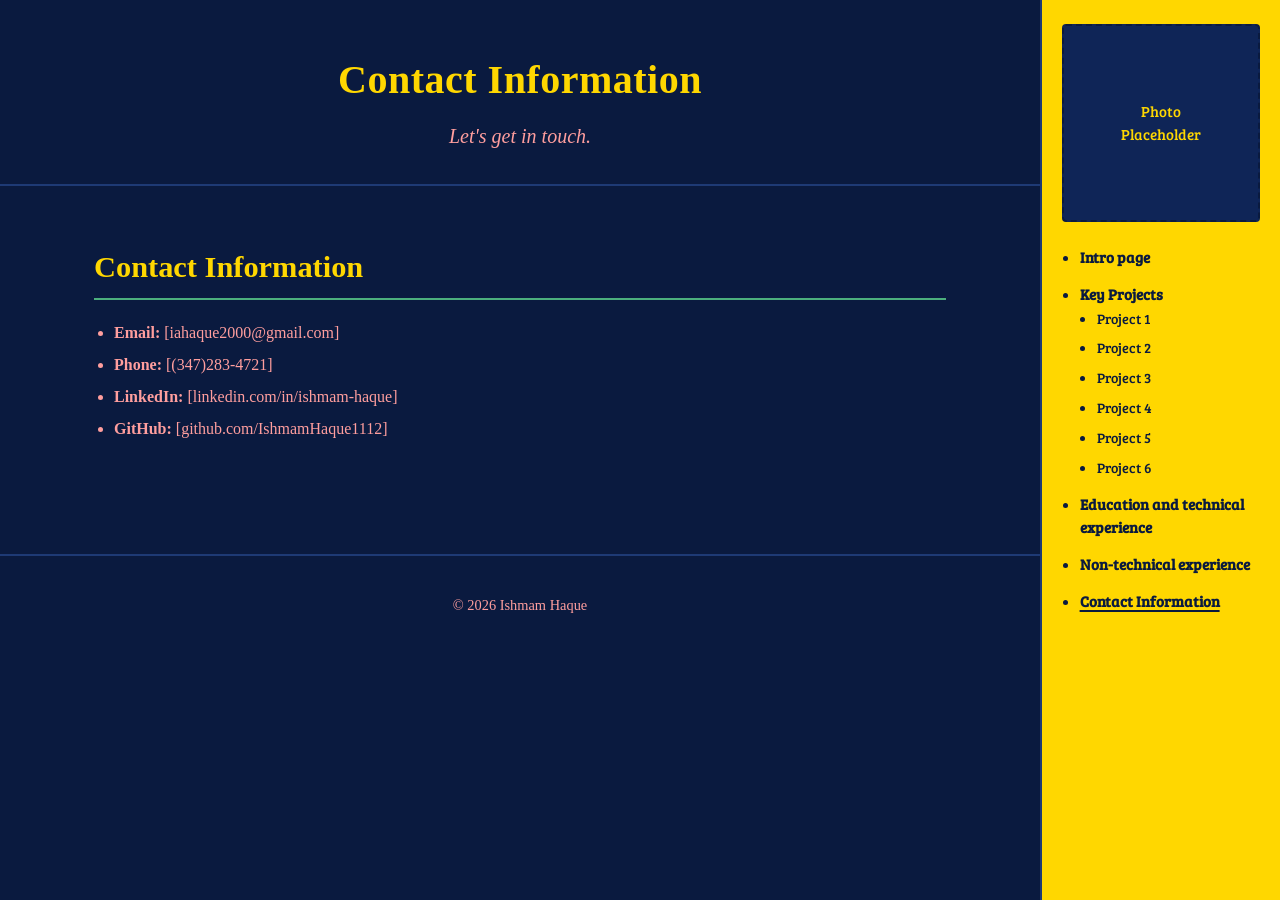
==== contact-information.html @ 470a4e52 "Added pages to the sidebar links as a framework I can expand on" ====
<!DOCTYPE html>
<html lang="en">
<head>
<meta charset="UTF-8">
<meta name="viewport" content="width=device-width, initial-scale=1.0">
<title>Contact Information — Ishmam Haque</title>
<link rel="preconnect" href="https://fonts.googleapis.com">
<link rel="preconnect" href="https://fonts.gstatic.com" crossorigin>
<link href="https://fonts.googleapis.com/css2?family=Bree+Serif&display=swap" rel="stylesheet">
<link rel="stylesheet" href="style.css">
</head>
<body>

<div class="page-layout">

  <div class="site-content">

  <header class="page-header">
    <h1 class="main-title">Contact Information</h1>
    <p class="subtitle">Let's get in touch.</p>
  </header>

  <main>
    <section class="page-section">
      <h2 class="section-title">Contact Information</h2>
      <ul class="bullet-list">
        <li><strong>Email:</strong> [iahaque2000@gmail.com]</li>
        <li><strong>Phone:</strong> [(347)283-4721]</li>
        <li><strong>LinkedIn:</strong> [linkedin.com/in/ishmam-haque]</li>
        <li><strong>GitHub:</strong> [github.com/IshmamHaque1112]</li>
      </ul>
    </section>
  </main>

  <footer class="page-footer">
    <p>&copy; 2026 Ishmam Haque</p>
  </footer>

  </div><!-- /.site-content -->

  <aside class="sidebar" aria-label="Site navigation">
    <div class="sidebar-photo">
      <span>Photo<br>Placeholder</span>
    </div>

    <nav class="sidebar-nav">
      <ul>
        <li><a href="index.html">Intro page</a>
        </li>
        <li><a href="key-projects.html">Key Projects</a>
          <ul class="sidebar-subnav">
            <li><a href="project-1.html">Project 1</a></li>
            <li><a href="project-2.html">Project 2</a></li>
            <li><a href="project-3.html">Project 3</a></li>
            <li><a href="project-4.html">Project 4</a></li>
            <li><a href="project-5.html">Project 5</a></li>
            <li><a href="project-6.html">Project 6</a></li>
          </ul>
        </li>
        <li><a href="education-technical-experience.html">Education and technical experience</a>
        </li>
        <li><a href="non-technical-experience.html">Non-technical experience</a>
        </li>
        <li><a href="contact-information.html" aria-current="page" class="current">Contact Information</a>
        </li>
      </ul>
    </nav>
  </aside>

</div><!-- /.page-layout -->

<script src="script.js"></script>
</body>
</html>
---- style.css ----
/* ===========================================================
   Ishmam Haque — Personal Site Styles
   Palette:
     Background : dark blue
     Titles     : bright yellow
     Subtitles  : green
     Body text  : light red
   Font: Times New Roman throughout
=========================================================== */

:root {
  --color-bg: #0a1a3f;
  --color-bg-panel: #0f2557;
  --color-yellow: #ffd700;
  --color-green: #4caf7d;
  --color-light-red: #ff9e9e;
  --color-border: #1e3a75;
  font-family: "Times New Roman", Times, serif;
}

* {
  box-sizing: border-box;
}

body {
  margin: 0;
  padding: 0;
  background-color: var(--color-bg);
  color: var(--color-light-red);
  font-family: "Times New Roman", Times, serif;
  line-height: 1.6;
}

/* ---------- Page layout (main content + sidebar) ---------- */

.page-layout {
  display: flex;
  align-items: flex-start;
  min-height: 100vh;
}

.site-content {
  flex: 1 1 auto;
  min-width: 0;
}

/* ---------- Sidebar ---------- */

.sidebar {
  flex: 0 0 240px;
  width: 240px;
  min-height: 100vh;
  background-color: var(--color-yellow);
  color: var(--color-bg);
  font-family: "Bree Serif", "Times New Roman", Times, serif;
  font-size: 11pt;
  padding: 1.5rem 1.25rem;
  border-left: 2px solid var(--color-border);
  position: sticky;
  top: 0;
  align-self: flex-start;
}

.sidebar-photo {
  width: 100%;
  aspect-ratio: 1 / 1;
  background-color: var(--color-bg-panel);
  color: var(--color-yellow);
  border: 2px dashed var(--color-bg);
  border-radius: 4px;
  display: flex;
  align-items: center;
  justify-content: center;
  text-align: center;
  font-size: 11pt;
  margin-bottom: 1.5rem;
}

.sidebar-nav ul {
  list-style: disc;
  padding-left: 1.1rem;
  margin: 0;
}

.sidebar-nav > ul > li {
  margin-bottom: 0.85rem;
}

.sidebar-nav a {
  color: var(--color-bg);
  text-decoration: none;
  font-weight: bold;
}

.sidebar-nav a:hover {
  text-decoration: underline;
}

.sidebar-nav a.current {
  text-decoration: underline;
  text-decoration-thickness: 2px;
  text-underline-offset: 3px;
}

.sidebar-subnav {
  list-style: circle;
  margin-top: 0.5rem;
  padding-left: 1.1rem;
}

.sidebar-subnav li {
  margin-bottom: 0.4rem;
}

.sidebar-subnav a {
  font-weight: normal;
  font-size: 0.95em;
}

/* ---------- Header ---------- */

.page-header {
  text-align: center;
  padding: 3rem 1.5rem 2rem;
  border-bottom: 2px solid var(--color-border);
}

.main-title {
  color: var(--color-yellow);
  font-size: 2.5rem;
  margin: 0 0 0.5rem 0;
  letter-spacing: 0.5px;
}

.subtitle {
  color: var(--color-light-red);
  font-size: 1.25rem;
  font-style: italic;
  margin: 0;
}

/* ---------- Layout ---------- */

main {
  max-width: 900px;
  margin: 0 auto;
  padding: 2rem 1.5rem 4rem;
}

.page-section {
  margin-bottom: 3rem;
}

.section-title {
  color: var(--color-yellow);
  font-size: 1.9rem;
  border-bottom: 2px solid var(--color-green);
  padding-bottom: 0.4rem;
  margin-bottom: 1.25rem;
}

.sub-heading {
  color: var(--color-green);
  font-size: 1.25rem;
  margin: 1.5rem 0 0.5rem;
}

/* ---------- Accordion ---------- */

.accordion-item {
  border: 1px solid var(--color-border);
  background-color: var(--color-bg-panel);
  margin-bottom: 0.75rem;
  border-radius: 4px;
  overflow: hidden;
}

.accordion-header {
  width: 100%;
  text-align: left;
  background-color: var(--color-bg-panel);
  color: var(--color-green);
  border: none;
  font-family: "Times New Roman", Times, serif;
  font-size: 1.15rem;
  font-weight: bold;
  padding: 1rem 1.25rem;
  cursor: pointer;
  display: flex;
  justify-content: space-between;
  align-items: center;
}

.accordion-header:hover {
  background-color: #14306b;
}

.accordion-header:focus-visible {
  outline: 2px solid var(--color-yellow);
  outline-offset: -2px;
}

.accordion-header::after {
  content: "+";
  color: var(--color-yellow);
  font-size: 1.3rem;
  margin-left: 1rem;
  transition: transform 0.2s ease;
}

.accordion-header[aria-expanded="true"]::after {
  transform: rotate(45deg);
}

.accordion-content {
    display: none;
    padding: 0 1.25rem;
}

.accordion-item.open > .accordion-content {
    display: block;
}


/* Nested accordion (projects) gets slightly darker panels for contrast */
.nested-accordion .accordion-item {
  background-color: #0c2050;
}

/* ---------- Bullet lists ---------- */

.bullet-list {
  padding-left: 1.25rem;
  margin: 0.5rem 0;
}

.bullet-list li {
  margin-bottom: 0.4rem;
}

.skills-list {
  margin: 0.25rem 0 1rem;
}

/* ---------- Triptych (What I Bring) ---------- */

.triptych {
  display: flex;
  flex-wrap: wrap;
  gap: 1px;
  margin: 0.5rem 0 1rem;
  border: 1px solid var(--color-border);
  background-color: var(--color-border);
}

.triptych-part {
  flex: 1 1 30%;
  background-color: var(--color-bg-panel);
  padding: 1.25rem;
  min-width: 200px;
}

.triptych-part p {
  margin: 0;
}

/* ---------- Project links ---------- */

.project-link {
  color: var(--color-yellow);
  text-decoration: underline;
}

.project-link:hover {
  color: #fff2a8;
}

/* ---------- Project cards (Key Projects index page) ---------- */

.project-list {
  display: flex;
  flex-direction: column;
  gap: 0.85rem;
  margin-top: 1.25rem;
}

.project-card {
  background-color: var(--color-bg-panel);
  border: 1px solid var(--color-border);
  border-radius: 4px;
  padding: 1rem 1.25rem;
}

.project-card h3 {
  margin: 0 0 0.15rem;
  font-size: 1.15rem;
}

.project-card h3 a {
  color: var(--color-yellow);
  text-decoration: none;
}

.project-card h3 a:hover {
  text-decoration: underline;
}

.project-card-org {
  color: var(--color-green);
  font-style: italic;
  margin: 0 0 0.5rem;
}

.project-card p:last-child {
  margin-bottom: 0;
}

/* ---------- Experience blocks ---------- */

.experience-block {
  border-left: 3px solid var(--color-green);
  padding-left: 1rem;
  margin-bottom: 1.25rem;
}

.experience-title {
  color: var(--color-green);
  margin: 0 0 0.15rem;
  font-size: 1.1rem;
}

.experience-dates {
  font-style: italic;
  margin: 0 0 0.5rem;
  opacity: 0.85;
}

/* ---------- Footer ---------- */

.page-footer {
  text-align: center;
  padding: 1.5rem;
  border-top: 2px solid var(--color-border);
  color: var(--color-light-red);
  font-size: 0.9rem;
}

/* ---------- Responsive ---------- */

@media (max-width: 600px) {
  .main-title {
    font-size: 1.9rem;
  }

  .section-title {
    font-size: 1.5rem;
  }

  .triptych-part {
    flex: 1 1 100%;
  }

  .page-layout {
    flex-direction: column;
  }

  .sidebar {
    width: 100%;
    flex: 1 1 auto;
    min-height: auto;
    position: static;
    border-left: none;
    border-top: 2px solid var(--color-border);
  }

  .sidebar-photo {
    aspect-ratio: 16 / 9;
    max-width: 240px;
    margin: 0 auto 1.5rem;
  }
}

/* ---------- Reduced motion ---------- */

@media (prefers-reduced-motion: reduce) {
  .accordion-content,
  .accordion-header::after {
    transition: none;
  }
}
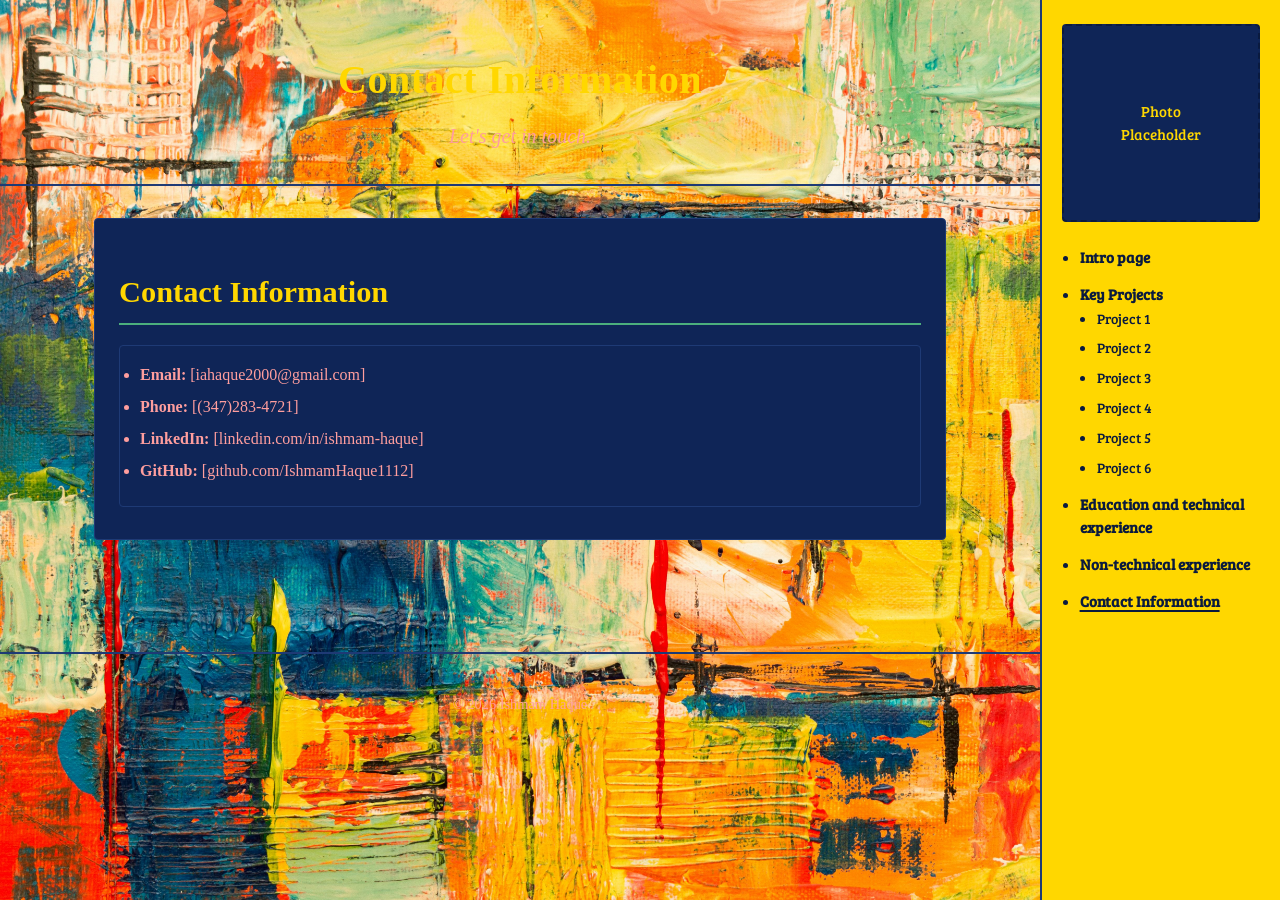
==== commit 26b4a4c9: "Added background images and needed text boxes." ====
--- a/contact-information.html
+++ b/contact-information.html
@@ -9,7 +9,7 @@
 <link href="https://fonts.googleapis.com/css2?family=Bree+Serif&display=swap" rel="stylesheet">
 <link rel="stylesheet" href="style.css">
 </head>
-<body>
+<body class="page-bg bg-contact">
 
 <div class="page-layout">
 
--- a/style.css
+++ b/style.css
@@ -25,11 +25,37 @@
 body {
   margin: 0;
   padding: 0;
-  background-color: var(--color-bg);
   color: var(--color-light-red);
   font-family: "Times New Roman", Times, serif;
   line-height: 1.6;
 }
+
+/* ---------- Page background images ---------- */
+
+.page-bg {
+  background-size: cover;
+  background-position: center;
+  background-repeat: no-repeat;
+  background-attachment: fixed;
+}
+
+@media (max-width: 600px) {
+  .page-bg {
+    background-attachment: scroll;
+  }
+}
+
+.bg-index { background-image: url('Index_site_background.jpg'); }
+.bg-key-projects { background-image: url('keyprojects_site_background.jpg'); }
+.bg-project-1 { background-image: url('Project1_site_background.jpg'); }
+.bg-project-2 { background-image: url('Project2_site_background.jpg'); }
+.bg-project-3 { background-image: url('Project3_site_background.jpg'); }
+.bg-project-4 { background-image: url('Project4_site_background.jpg'); }
+.bg-project-5 { background-image: url('Project5_site_background.jpg'); }
+.bg-project-6 { background-image: url('Project6_site_background.jpg'); }
+.bg-education { background-image: url('educationtechnicalexperience_site_background.jpg'); }
+.bg-non-technical { background-image: url('nontechnical_site_background.jpg'); }
+.bg-contact { background-image: url('contactinformation_site_background.jpg'); }
 
 /* ---------- Page layout (main content + sidebar) ---------- */
 
@@ -148,7 +174,11 @@
 }
 
 .page-section {
+  background-color: var(--color-bg-panel);
+  border: 1px solid var(--color-border);
+  padding: 1.5rem;
   margin-bottom: 3rem;
+  border-radius: 4px;
 }
 
 .section-title {
@@ -230,8 +260,11 @@
 /* ---------- Bullet lists ---------- */
 
 .bullet-list {
-  padding-left: 1.25rem;
+  background-color: var(--color-bg-panel);
+  border: 1px solid var(--color-border);
+  padding: 1rem 1.25rem;
   margin: 0.5rem 0;
+  border-radius: 4px;
 }
 
 .bullet-list li {
@@ -239,7 +272,11 @@
 }
 
 .skills-list {
+  background-color: var(--color-bg-panel);
+  border: 1px solid var(--color-border);
+  padding: 1rem 1.25rem;
   margin: 0.25rem 0 1rem;
+  border-radius: 4px;
 }
 
 /* ---------- Triptych (What I Bring) ---------- */
@@ -258,6 +295,8 @@
   background-color: var(--color-bg-panel);
   padding: 1.25rem;
   min-width: 200px;
+  border: 1px solid var(--color-border);
+  border-radius: 4px;
 }
 
 .triptych-part p {
@@ -318,9 +357,12 @@
 /* ---------- Experience blocks ---------- */
 
 .experience-block {
+  background-color: var(--color-bg-panel);
+  border: 1px solid var(--color-border);
   border-left: 3px solid var(--color-green);
-  padding-left: 1rem;
+  padding: 1rem 1.25rem;
   margin-bottom: 1.25rem;
+  border-radius: 4px;
 }
 
 .experience-title {
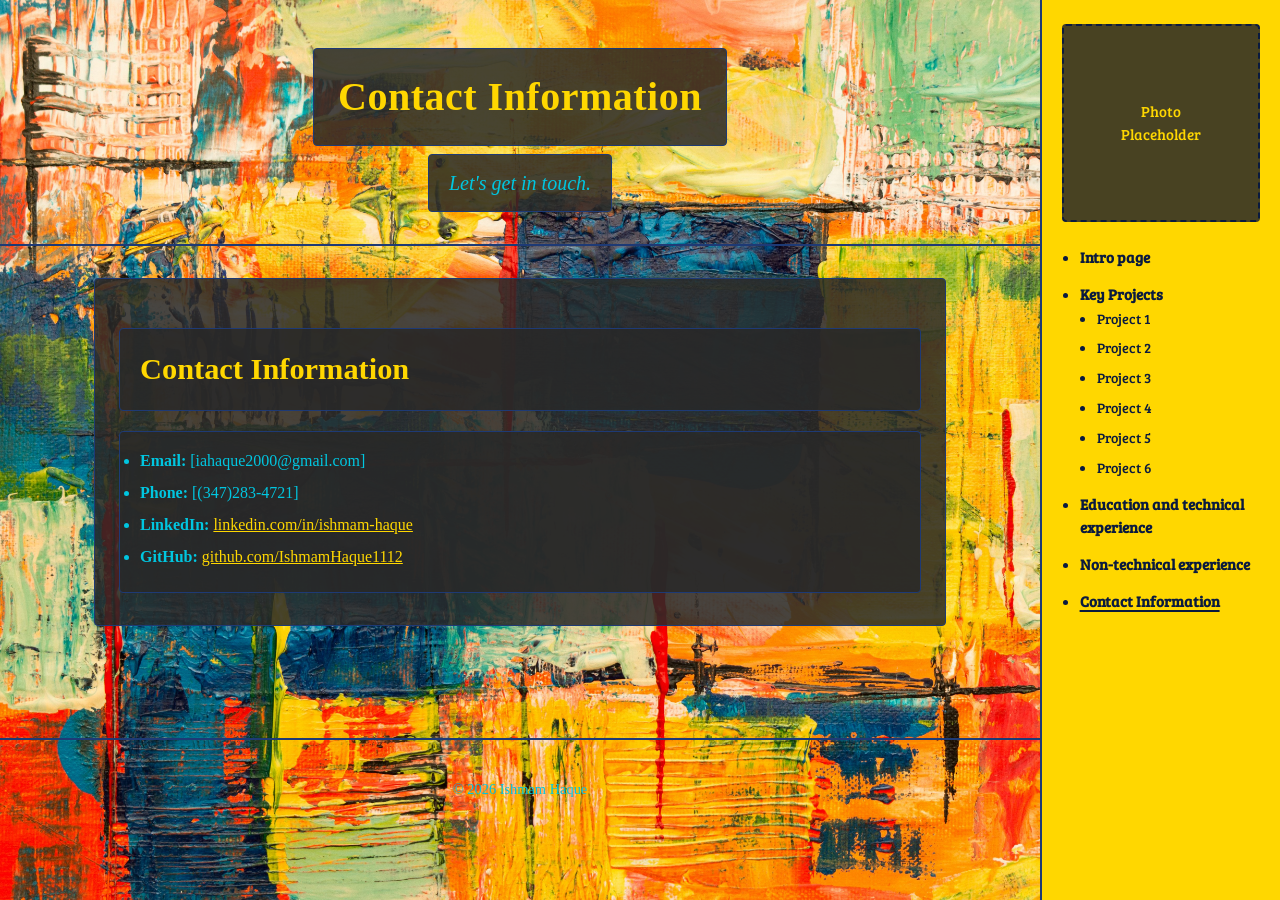
==== commit 0a28d7b1: "Added background images and altered the project page subtitles." ====
--- a/contact-information.html
+++ b/contact-information.html
@@ -26,8 +26,8 @@
       <ul class="bullet-list">
         <li><strong>Email:</strong> [iahaque2000@gmail.com]</li>
         <li><strong>Phone:</strong> [(347)283-4721]</li>
-        <li><strong>LinkedIn:</strong> [linkedin.com/in/ishmam-haque]</li>
-        <li><strong>GitHub:</strong> [github.com/IshmamHaque1112]</li>
+        <li><strong>LinkedIn:</strong> <a class="project-link" href="https://linkedin.com/in/ishmam-haque" target="_blank" rel="noopener">linkedin.com/in/ishmam-haque</a></li>
+        <li><strong>GitHub:</strong> <a class="project-link" href="https://github.com/IshmamHaque1112" target="_blank" rel="noopener">github.com/IshmamHaque1112</a></li>
       </ul>
     </section>
   </main>
--- a/style.css
+++ b/style.css
@@ -4,16 +4,17 @@
      Background : dark blue
      Titles     : bright yellow
      Subtitles  : green
-     Body text  : light red
+     Body text  : #00C6E0
+     Text boxes : #292929 (with transparency)
    Font: Times New Roman throughout
 =========================================================== */
 
 :root {
   --color-bg: #0a1a3f;
-  --color-bg-panel: #0f2557;
+  --color-bg-panel: rgba(41, 41, 41, 0.85);
   --color-yellow: #ffd700;
   --color-green: #4caf7d;
-  --color-light-red: #ff9e9e;
+  --color-text: #00C6E0;
   --color-border: #1e3a75;
   font-family: "Times New Roman", Times, serif;
 }
@@ -25,7 +26,7 @@
 body {
   margin: 0;
   padding: 0;
-  color: var(--color-light-red);
+  color: var(--color-text);
   font-family: "Times New Roman", Times, serif;
   line-height: 1.6;
 }
@@ -154,15 +155,27 @@
 .main-title {
   color: var(--color-yellow);
   font-size: 2.5rem;
-  margin: 0 0 0.5rem 0;
+  margin: 0 auto 0.5rem auto;
   letter-spacing: 0.5px;
+  background-color: var(--color-bg-panel);
+  border: 1px solid var(--color-border);
+  padding: 1rem 1.5rem;
+  border-radius: 4px;
+  display: block;
+  width: fit-content;
 }
 
 .subtitle {
-  color: var(--color-light-red);
+  color: var(--color-text);
   font-size: 1.25rem;
   font-style: italic;
-  margin: 0;
+  margin: 0 auto;
+  background-color: var(--color-bg-panel);
+  border: 1px solid var(--color-border);
+  padding: 0.75rem 1.25rem;
+  border-radius: 4px;
+  display: block;
+  width: fit-content;
 }
 
 /* ---------- Layout ---------- */
@@ -185,14 +198,21 @@
   color: var(--color-yellow);
   font-size: 1.9rem;
   border-bottom: 2px solid var(--color-green);
-  padding-bottom: 0.4rem;
   margin-bottom: 1.25rem;
+  background-color: var(--color-bg-panel);
+  border: 1px solid var(--color-border);
+  padding: 1rem 1.25rem;
+  border-radius: 4px;
 }
 
 .sub-heading {
   color: var(--color-green);
   font-size: 1.25rem;
   margin: 1.5rem 0 0.5rem;
+  background-color: var(--color-bg-panel);
+  border: 1px solid var(--color-border);
+  padding: 0.75rem 1rem;
+  border-radius: 4px;
 }
 
 /* ---------- Accordion ---------- */
@@ -222,7 +242,7 @@
 }
 
 .accordion-header:hover {
-  background-color: #14306b;
+  background-color: rgba(20, 48, 107, 0.85);
 }
 
 .accordion-header:focus-visible {
@@ -254,7 +274,7 @@
 
 /* Nested accordion (projects) gets slightly darker panels for contrast */
 .nested-accordion .accordion-item {
-  background-color: #0c2050;
+  background-color: rgba(12, 32, 80, 0.85);
 }
 
 /* ---------- Bullet lists ---------- */
@@ -301,6 +321,19 @@
 
 .triptych-part p {
   margin: 0;
+}
+
+/* ---------- Project summary (individual project pages) ---------- */
+
+.project-summary {
+  color: var(--color-text);
+  background-color: var(--color-bg-panel);
+  border: 1px solid var(--color-border);
+  padding: 1.25rem 1.5rem;
+  border-radius: 4px;
+  margin: 0 0 1.5rem 0;
+  line-height: 1.6;
+  font-style: italic;
 }
 
 /* ---------- Project links ---------- */
@@ -383,7 +416,7 @@
   text-align: center;
   padding: 1.5rem;
   border-top: 2px solid var(--color-border);
-  color: var(--color-light-red);
+  color: var(--color-text);
   font-size: 0.9rem;
 }
 
@@ -422,6 +455,64 @@
   }
 }
 
+/* ---------- Project Framework Styles ---------- */
+
+/* Style 1: Title textboxes for project framework */
+.framework-title {
+  color: var(--color-yellow);
+  font-size: 1.5rem;
+  font-weight: bold;
+  background-color: var(--color-bg-panel);
+  border: 2px solid var(--color-border);
+  padding: 1rem 1.5rem;
+  border-radius: 4px;
+  margin: 2rem 0 1rem 0;
+  text-align: center;
+}
+
+/* Style 2: Non-title textboxes for project framework */
+.framework-text {
+  color: var(--color-text);
+  background-color: var(--color-bg-panel);
+  border: 1px solid var(--color-border);
+  padding: 1.25rem 1.5rem;
+  border-radius: 4px;
+  margin: 1rem 0;
+  line-height: 1.6;
+}
+
+/* Large photograph placeholder */
+.framework-photo-placeholder {
+  width: 100%;
+  height: 400px;
+  background-color: rgba(41, 41, 41, 0.6);
+  border: 2px dashed var(--color-border);
+  border-radius: 4px;
+  display: flex;
+  align-items: center;
+  justify-content: center;
+  color: var(--color-text);
+  font-size: 1.2rem;
+  margin: 1.5rem 0;
+  text-align: center;
+}
+
+/* Video link embedding placeholder */
+.framework-video-placeholder {
+  width: 100%;
+  height: 300px;
+  background-color: rgba(41, 41, 41, 0.6);
+  border: 2px dashed var(--color-border);
+  border-radius: 4px;
+  display: flex;
+  align-items: center;
+  justify-content: center;
+  color: var(--color-text);
+  font-size: 1.2rem;
+  margin: 1.5rem 0;
+  text-align: center;
+}
+
 /* ---------- Reduced motion ---------- */
 
 @media (prefers-reduced-motion: reduce) {
@@ -430,3 +521,112 @@
     transition: none;
   }
 }
+
+
+/* ---------- Curtain Tabs (What I Bring) ---------- */
+
+.curtain-tabs {
+  display: flex;
+  flex-direction: column;
+  gap: 1rem;
+  margin-top: 1rem;
+}
+
+.curtain-tab-item {
+  position: relative;
+  border: 1px solid var(--color-border);
+  background-color: var(--color-bg-panel);
+  border-radius: 4px;
+  overflow: hidden;
+}
+
+.curtain-tab {
+  width: 100%;
+  text-align: left;
+  background-color: var(--color-bg-panel);
+  border: none;
+  padding: 1.5rem 1.25rem;
+  cursor: pointer;
+  display: flex;
+  align-items: center;
+  justify-content: center;
+  transition: transform 0.4s ease;
+  position: relative;
+  z-index: 2;
+}
+
+.curtain-tab:hover {
+  background-color: rgba(20, 48, 107, 0.85);
+}
+
+.curtain-tab:focus-visible {
+  outline: 2px solid var(--color-yellow);
+  outline-offset: -2px;
+}
+
+.curtain-tab-text {
+  font-family: "Caveat", cursive;
+  font-size: 2.5rem;
+  font-weight: 700;
+  color: var(--color-yellow);
+  letter-spacing: 1px;
+}
+
+.curtain-content {
+  max-height: 0;
+  overflow: hidden;
+  transition: max-height 0.4s ease;
+}
+
+.curtain-tab-item.active .curtain-content {
+  max-height: 400px;
+}
+
+.curtain-tab-item.active .curtain-tab {
+  transform: translateY(-100%);
+}
+
+.curtain-content-inner {
+  min-height: 300px;
+  background-size: cover;
+  background-position: center;
+  background-repeat: no-repeat;
+  padding: 2rem;
+  display: flex;
+  align-items: center;
+  justify-content: center;
+  position: relative;
+}
+
+.curtain-content-inner::before {
+  content: '';
+  position: absolute;
+  top: 0;
+  left: 0;
+  right: 0;
+  bottom: 0;
+  background-color: rgba(10, 26, 63, 0.85);
+  z-index: 1;
+}
+
+.curtain-content-inner p {
+  position: relative;
+  z-index: 2;
+  color: var(--color-text);
+  font-size: 1.2rem;
+ line-height: 1.6;
+  text-align: center;
+  background-color: var(--color-bg-panel);
+  padding: 1.5rem 2rem;
+  border: 1px solid var(--color-border);
+  border-radius: 4px;
+  margin: 0;
+  max-width: 600px;
+}
+
+@media (prefers-reduced-motion: reduce) {
+  .curtain-tab,
+  .curtain-content {
+    transition: none;
+  }
+}
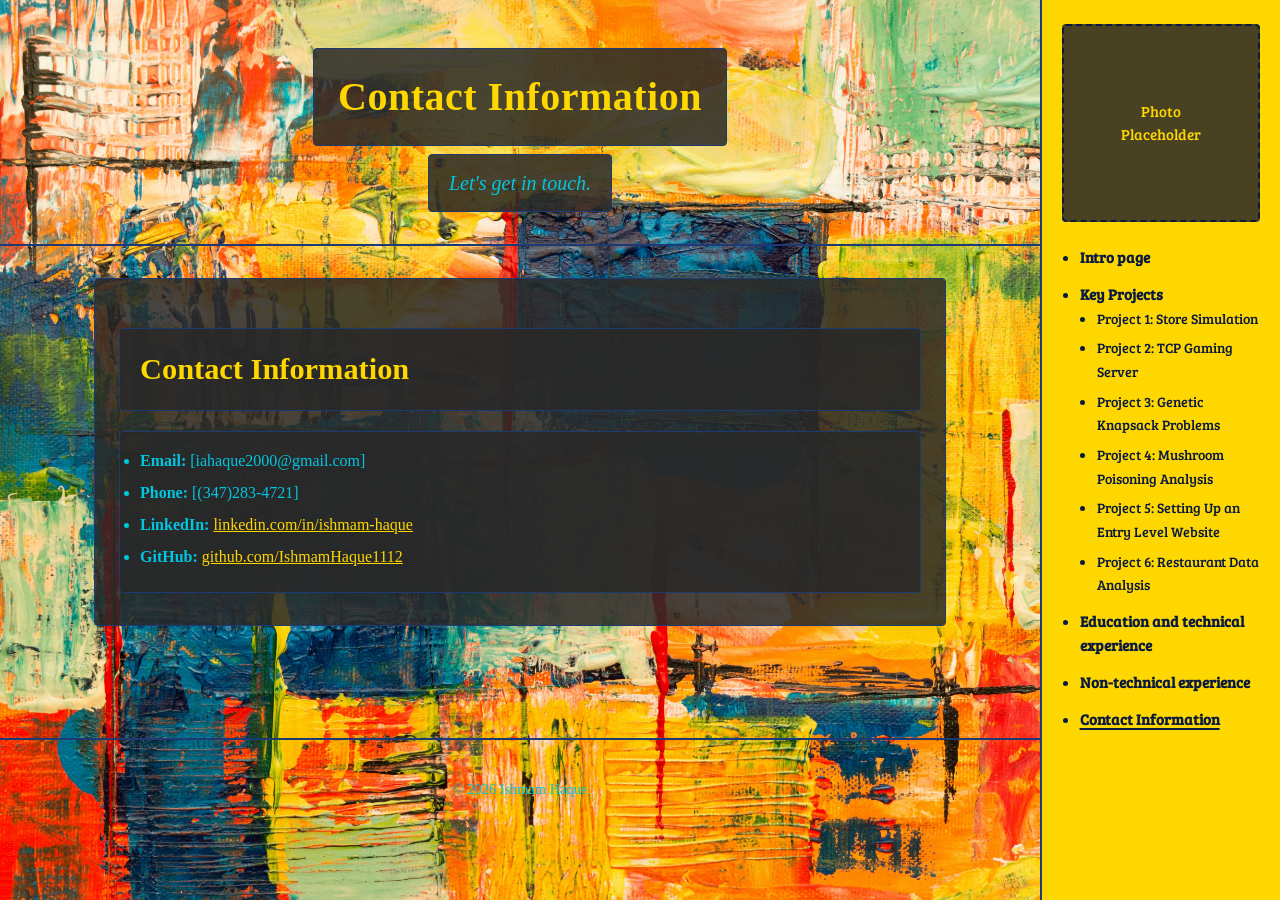
==== commit a741fe50: "Added project titles" ====
--- a/contact-information.html
+++ b/contact-information.html
@@ -49,12 +49,12 @@
         </li>
         <li><a href="key-projects.html">Key Projects</a>
           <ul class="sidebar-subnav">
-            <li><a href="project-1.html">Project 1</a></li>
-            <li><a href="project-2.html">Project 2</a></li>
-            <li><a href="project-3.html">Project 3</a></li>
-            <li><a href="project-4.html">Project 4</a></li>
-            <li><a href="project-5.html">Project 5</a></li>
-            <li><a href="project-6.html">Project 6</a></li>
+            <li><a href="project-1.html">Project 1: Store Simulation</a></li>
+            <li><a href="project-2.html">Project 2: TCP Gaming Server</a></li>
+            <li><a href="project-3.html">Project 3: Genetic Knapsack Problems</a></li>
+            <li><a href="project-4.html">Project 4: Mushroom Poisoning Analysis</a></li>
+            <li><a href="project-5.html">Project 5: Setting Up an Entry Level Website</a></li>
+            <li><a href="project-6.html">Project 6: Restaurant Data Analysis</a></li>
           </ul>
         </li>
         <li><a href="education-technical-experience.html">Education and technical experience</a>
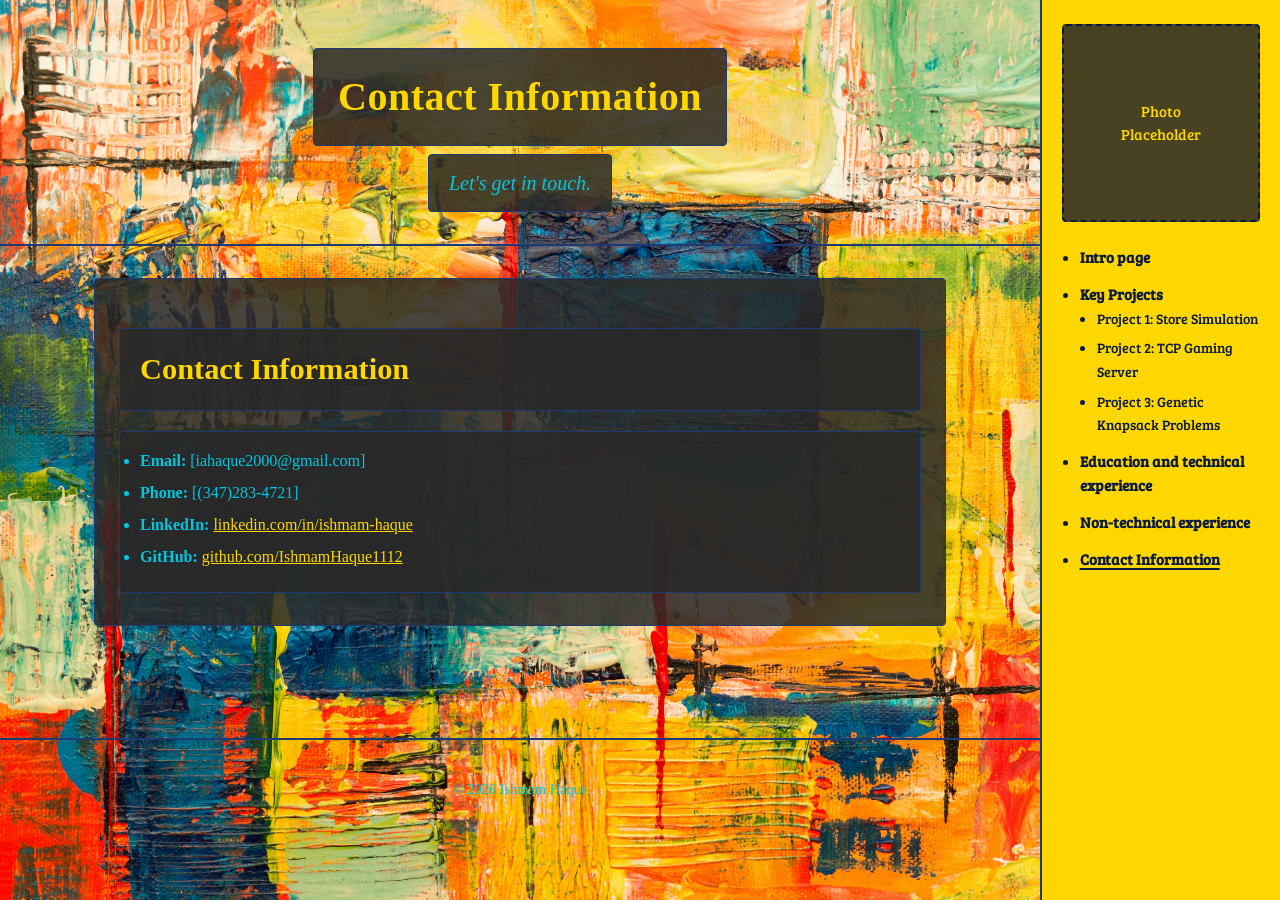
==== commit 4e867cd2: "Added images, and removed projects considered not needed for now (but still in directory)" ====
--- a/contact-information.html
+++ b/contact-information.html
@@ -52,9 +52,6 @@
             <li><a href="project-1.html">Project 1: Store Simulation</a></li>
             <li><a href="project-2.html">Project 2: TCP Gaming Server</a></li>
             <li><a href="project-3.html">Project 3: Genetic Knapsack Problems</a></li>
-            <li><a href="project-4.html">Project 4: Mushroom Poisoning Analysis</a></li>
-            <li><a href="project-5.html">Project 5: Setting Up an Entry Level Website</a></li>
-            <li><a href="project-6.html">Project 6: Restaurant Data Analysis</a></li>
           </ul>
         </li>
         <li><a href="education-technical-experience.html">Education and technical experience</a>
--- a/style.css
+++ b/style.css
@@ -630,3 +630,30 @@
     transition: none;
   }
 }
+
+
+/* Actual framework photos */
+.framework-photo {
+  width: 100%;
+  max-width: 800px;
+  height: auto;
+  border: 2px solid var(--color-border);
+  border-radius: 4px;
+  margin: 1.5rem auto;
+  display: block;
+}
+
+
+/* Actual framework photos */
+
+.framework-photo {
+  width: 100%;
+  max-width: 800px;
+  height: auto;
+  border: 2px solid var(--color-border);
+  border-radius: 4px;
+  margin: 1.5rem auto;
+  display: block;
+}
+
+
